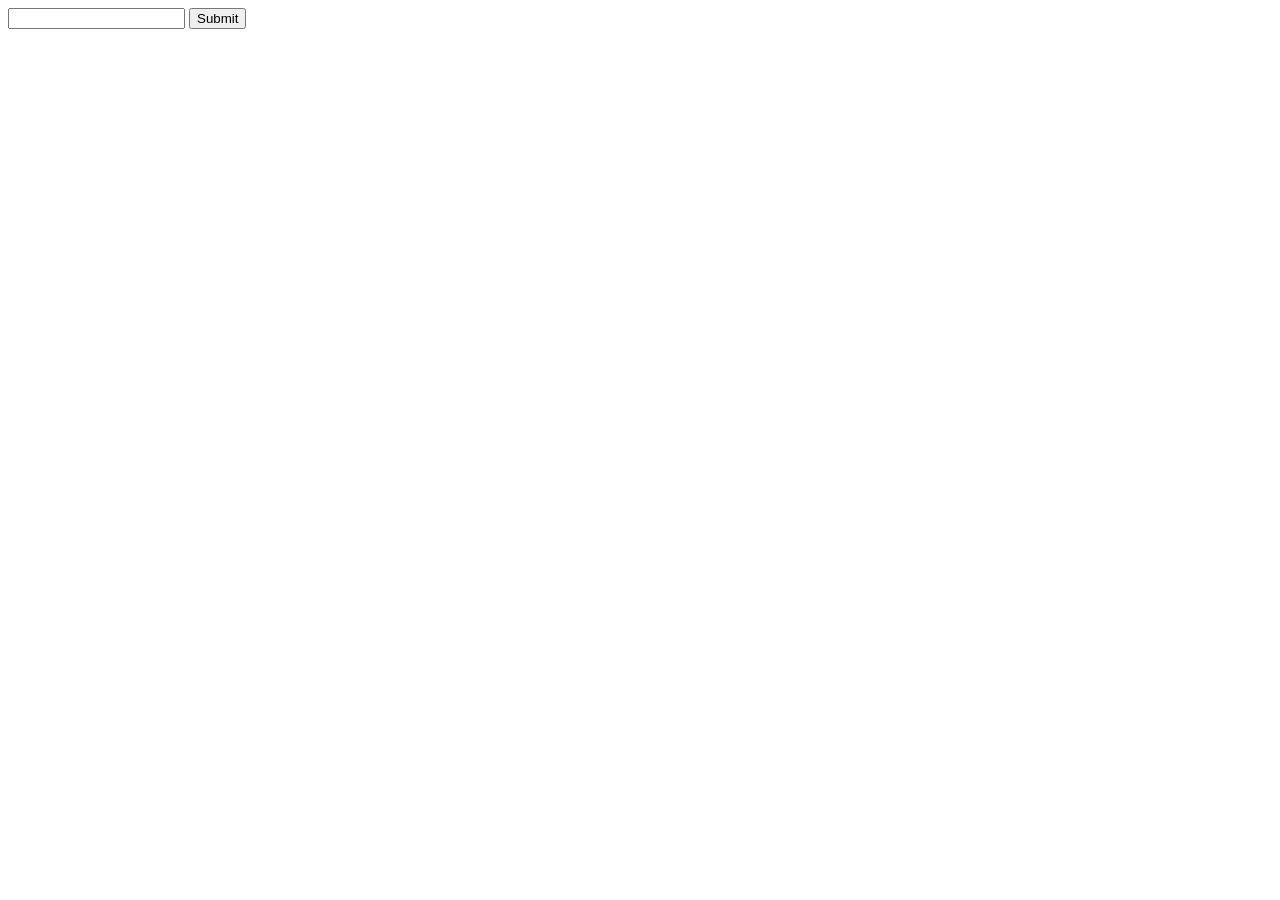
==== public/index.html @ aab777c6 "added message to browser UI" ====
<!doctype html>
<html>
    <head>
        <meta charset="UTF-8">
        <title>Socket.io Basics</title>
    </head>
    <body>
        <div class="messages">
            <!-- messages to be added here via jQuery-->
        </div>
        <form id="message-form">
            <input type="text" name="message"/>
            <input type="submit"/>
        </form>
        <script src="/js/jquery-2.2.3.min.js"></script>
        <script src="/js/socket.io-1.3.7.js"></script>
        <script src="/js/app.js"></script>
    </body>
</html>
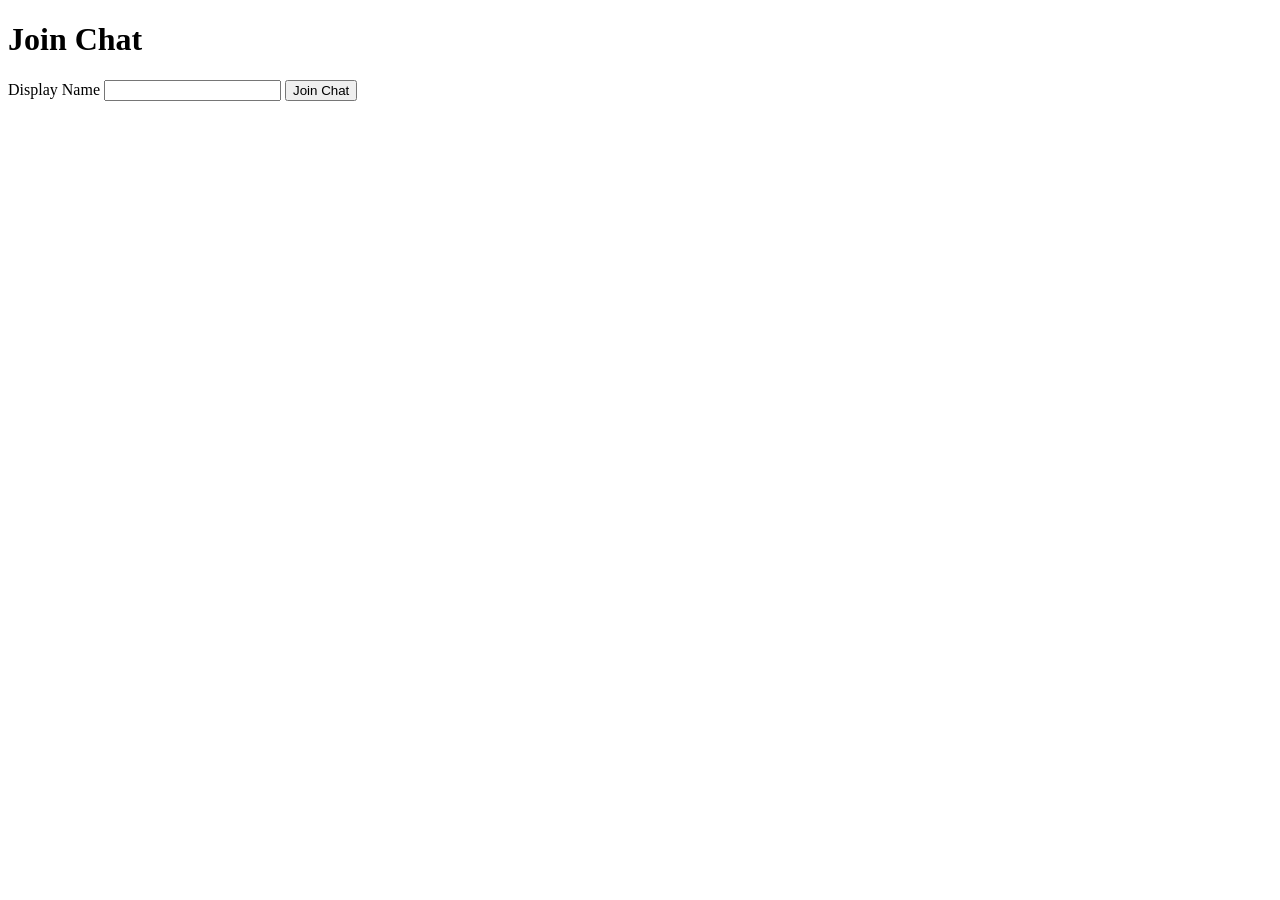
==== commit 01e647fb: "Added join chat screen" ====
--- a/public/index.html
+++ b/public/index.html
@@ -5,15 +5,11 @@
         <title>Socket.io Basics</title>
     </head>
     <body>
-        <div class="messages">
-            <!-- messages to be added here via jQuery-->
-        </div>
-        <form id="message-form">
-            <input type="text" name="message"/>
-            <input type="submit"/>
+        <h1>Join Chat</h1>
+        <form action="/chat.html">
+            <label>Display Name</label>
+            <input type="text" name="name" />
+            <input type="submit" value = "Join Chat"/>
         </form>
-        <script src="/js/jquery-2.2.3.min.js"></script>
-        <script src="/js/socket.io-1.3.7.js"></script>
-        <script src="/js/app.js"></script>
     </body>
 </html>
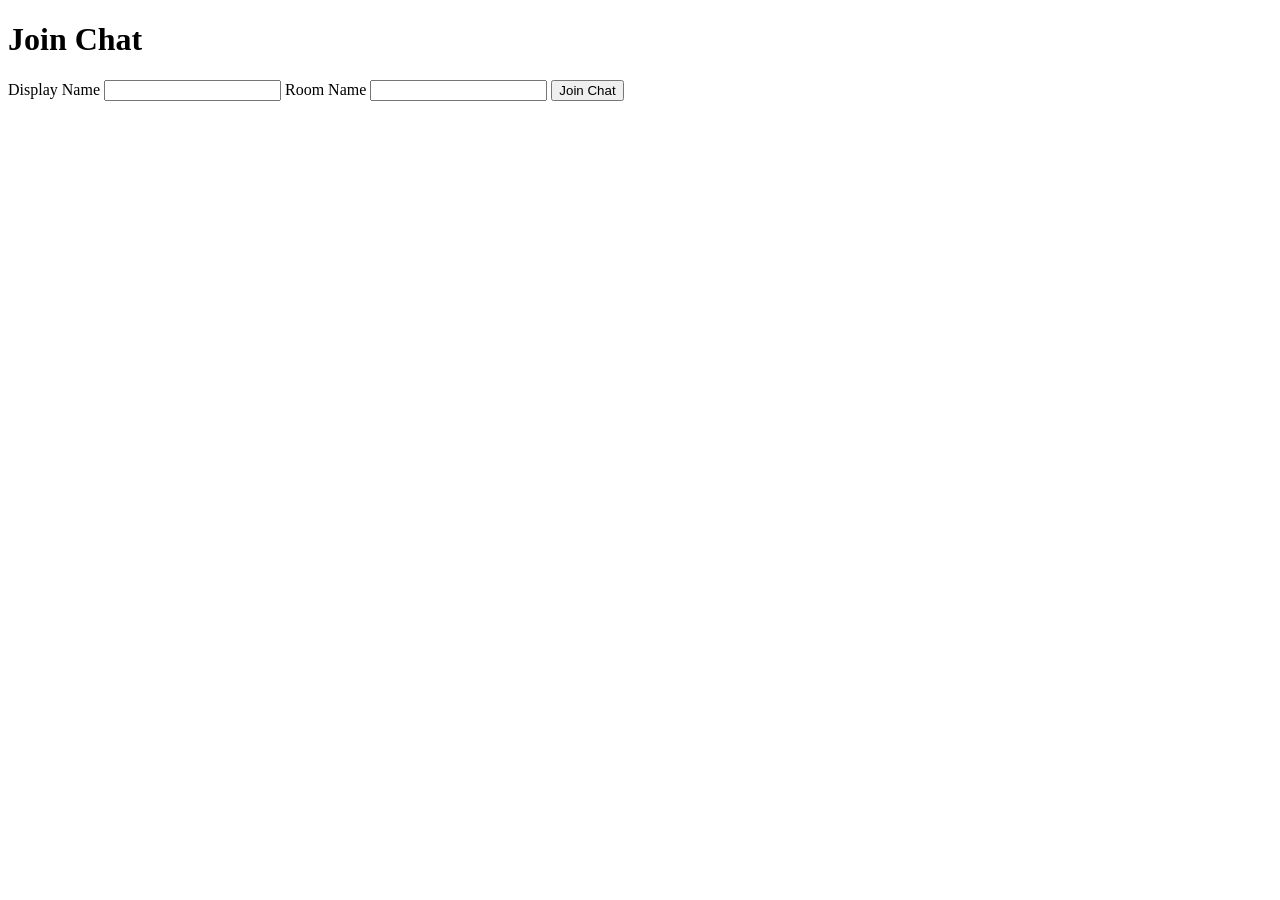
==== commit b6132032: "Added support for chatrooms" ====
--- a/public/index.html
+++ b/public/index.html
@@ -9,6 +9,8 @@
         <form action="/chat.html">
             <label>Display Name</label>
             <input type="text" name="name" />
+            <label>Room Name</label>
+            <input type="text" name="room" />
             <input type="submit" value = "Join Chat"/>
         </form>
     </body>
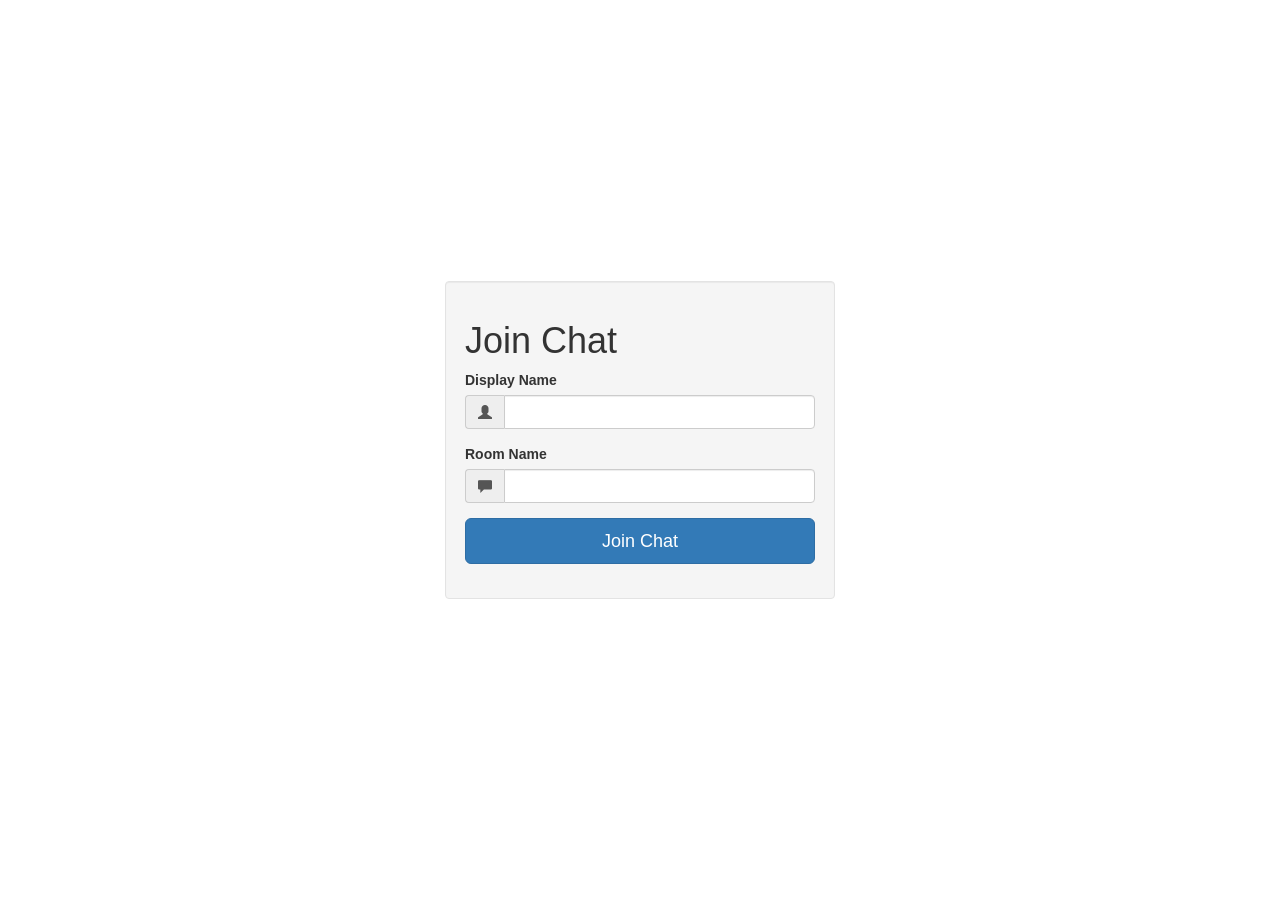
==== commit 83fde6d0: "Added bootstrap & styled join page" ====
--- a/public/index.html
+++ b/public/index.html
@@ -3,15 +3,41 @@
     <head>
         <meta charset="UTF-8">
         <title>Socket.io Basics</title>
+        <link rel = "stylesheet" href = "./css/bootstrap.min.css">
+        <link rel = "stylesheet" href = "./css/styles.css">
     </head>
     <body>
-        <h1>Join Chat</h1>
-        <form action="/chat.html">
-            <label>Display Name</label>
-            <input type="text" name="name" />
-            <label>Room Name</label>
-            <input type="text" name="room" />
-            <input type="submit" value = "Join Chat"/>
-        </form>
+        <div class="vertical-center">
+            <div class="container">
+                <div class="row">
+                    <div class="col-md-4 col-md-offset-4 col-sm-6 col-sm-offset-3 well">
+                        <h1>Join Chat</h1>
+                        <form action="/chat.html">
+                            <div class="form-group">
+                                <label>Display Name</label>
+                                <div class="input-group">
+                                    <span class="input-group-addon">
+                                        <i class="glyphicon glyphicon-user"></i>
+                                    </span>
+                                    <input type="text" name="name" class="form-control" />
+                                </div>
+                            </div>
+                            <div class="form-group">
+                                <label>Room Name</label>
+                                <div class="input-group">
+                                    <span class="input-group-addon">
+                                        <i class="glyphicon glyphicon-comment"></i>
+                                    </span>
+                                    <input type="text" name="room" class="form-control" />
+                                </div>
+                            </div>
+                            <div class="form-group">
+                                <input type="submit" value = "Join Chat" class="btn btn-primary btn-block btn-lg"/>
+                            </div>
+                        </form>
+                    </div>
+                </div>
+            </div>
+        </div>
     </body>
 </html>
--- a/public/css/styles.css
+++ b/public/css/styles.css
@@ -0,0 +1,6 @@
+.vertical-center {
+    min-height: 100vh;
+    margin: 0;
+    display: flex;
+    align-items: center;
+}
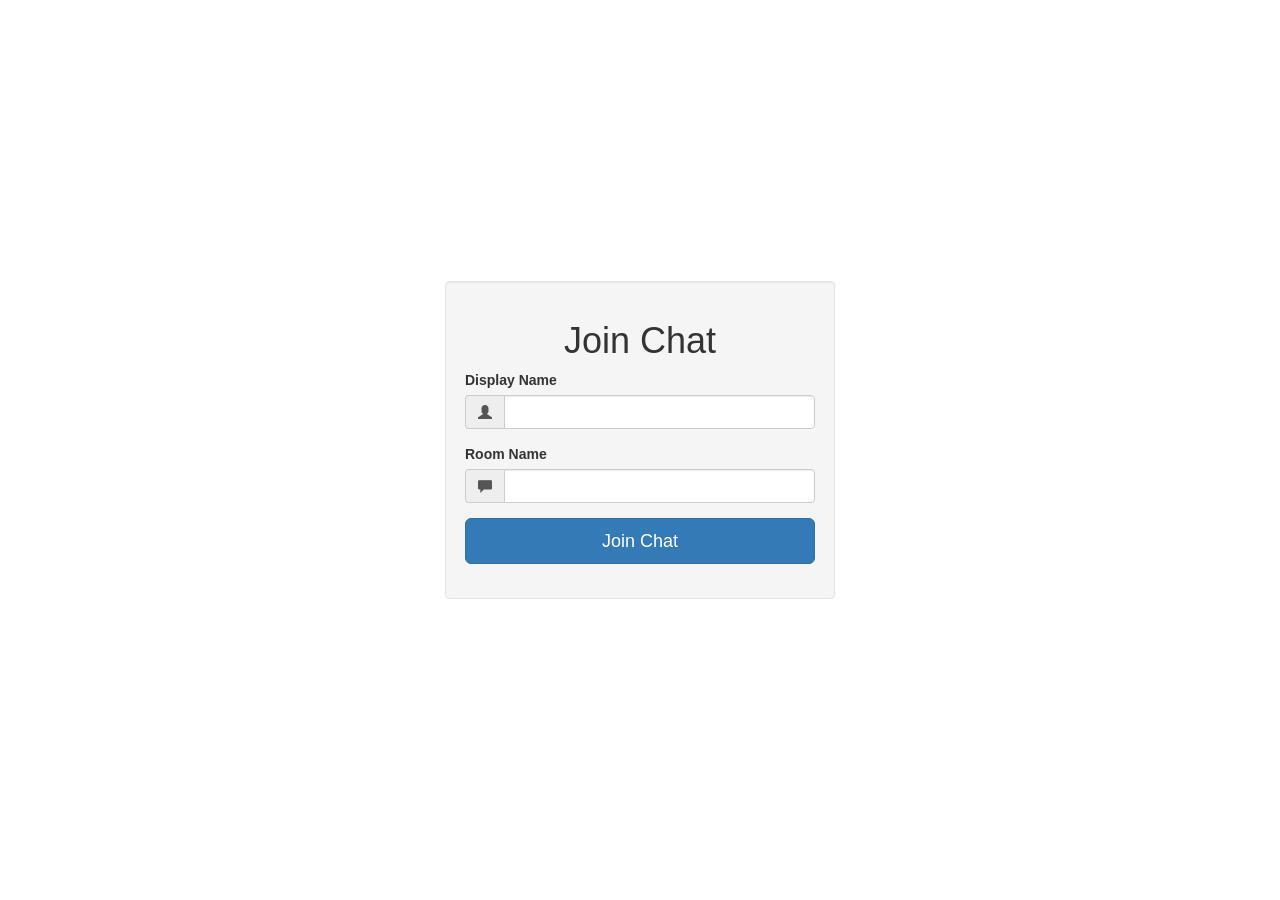
==== commit c05f1c78: "tweaked custom styles" ====
--- a/public/index.html
+++ b/public/index.html
@@ -11,7 +11,7 @@
             <div class="container">
                 <div class="row">
                     <div class="col-md-4 col-md-offset-4 col-sm-6 col-sm-offset-3 well">
-                        <h1>Join Chat</h1>
+                        <h1 class="text-center">Join Chat</h1>
                         <form action="/chat.html">
                             <div class="form-group">
                                 <label>Display Name</label>
--- a/public/css/styles.css
+++ b/public/css/styles.css
@@ -4,3 +4,11 @@
     display: flex;
     align-items: center;
 }
+
+h1 {
+    margin: 24px, 0;
+}
+
+.messages p {
+    margin: 6px 0;
+} 0;
